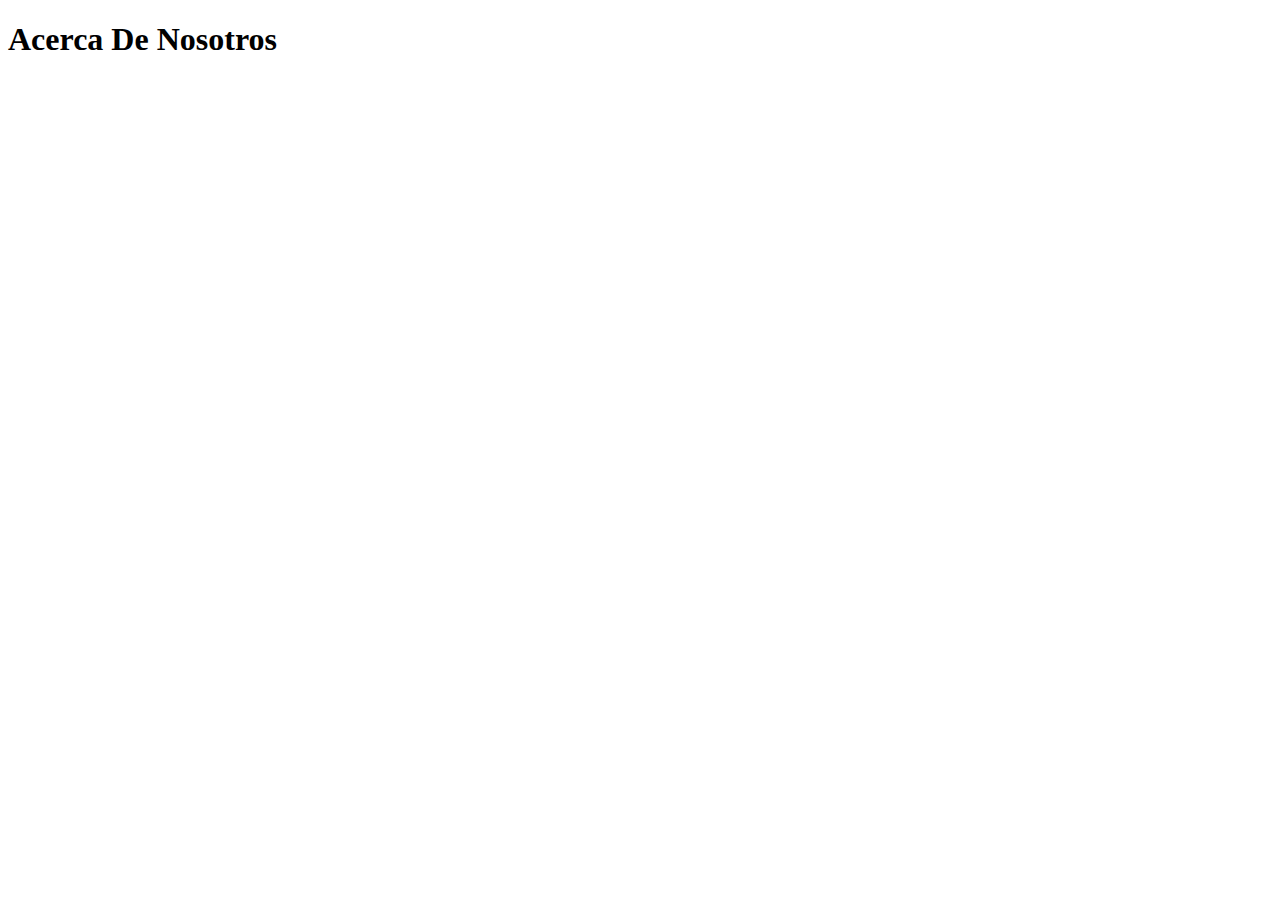
==== Assets/views/Acerca de nosotros.html @ 81232f80 "Se crean archivos para menu de navegacion" ====
<!DOCTYPE html>
<html lang="en">
<head>
 <meta charset= "UTF-8">
 <meta name="viewport" content="width=device-width, initial-scale=1.0">
 <title>document </title>

</head>
<body>
<h1>Acerca De Nosotros</h1>
</body>
</html>
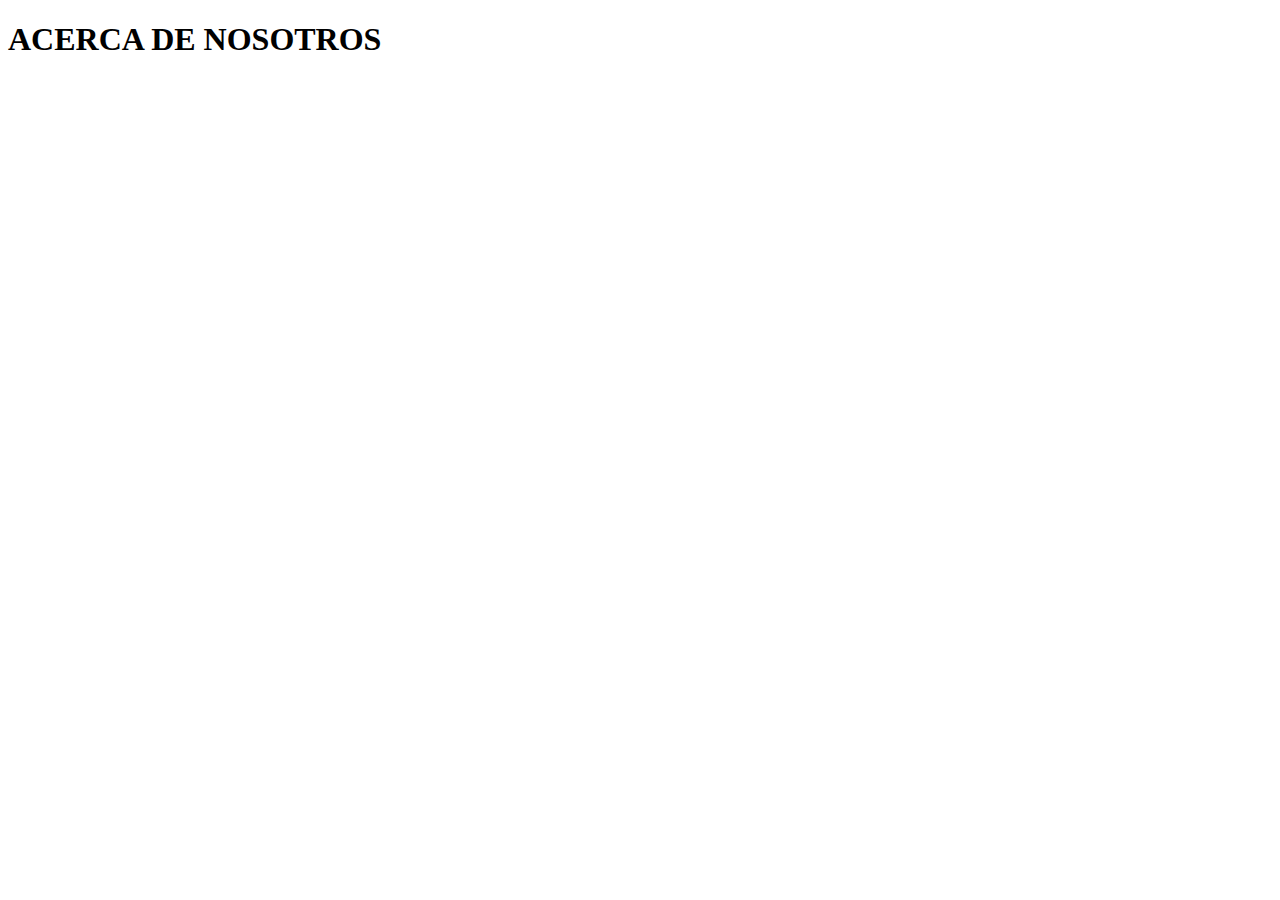
==== commit 648060e6: "Se realiza el header y el banner de la pagina de bienvenida" ====
--- a/Assets/views/Acerca de nosotros.html
+++ b/Assets/views/Acerca de nosotros.html
@@ -7,6 +7,6 @@
 
 </head>
 <body>
-<h1>Acerca De Nosotros</h1>
+<h1>ACERCA DE NOSOTROS</h1>
 </body>
 </html>